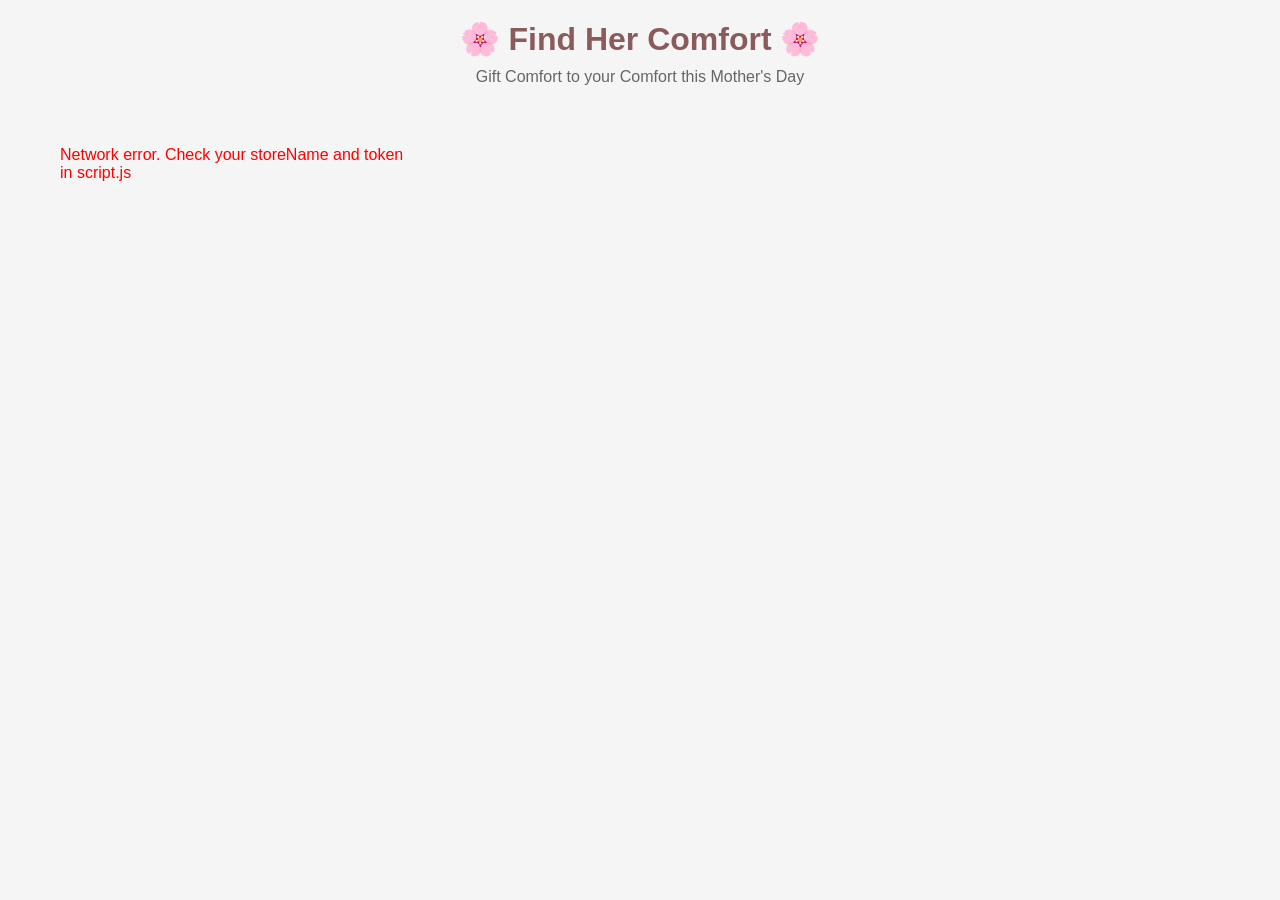
==== index.html @ 188593ad "basic produc-grid skeleton, add to cart modal, mobile responsiveness - implemented" ====
<!DOCTYPE html>
<html lang="en">
<head>
    <meta charset="UTF-8">
    <meta name="viewport" content="width=device-width, initial-scale=1.0">
    <title>Mother's Day Collection - Frido</title>
    <link rel="stylesheet" href="style.css">
    <link rel="stylesheet" href="modal.css">
</head>
<body>
    <!-- Header -->
    <div class="header">
        <h1>🌸 Find Her Comfort 🌸</h1>
        <p>Gift Comfort to your Comfort this Mother's Day</p>
    </div>

    <!-- Products Section -->
    <div class="products-container">
        <div class="products-grid" id="products-grid">
            <!-- Cards will be added here by JavaScript -->
        </div>
    </div>

    <!-- Size Selection Modal -->
    <div id="modal" class="modal">
        <div class="modal-content">
            <span class="close" onclick="closeModal()">&times;</span>
            
            <h3>Select Size</h3>
            
            <div id="size-list" class="size-list">
                <!-- Size buttons will be added here -->
            </div>

            <div id="error-msg">

            </div>
            
            <button id="add-btn" class="modal-add-btn" onclick="addToCart()">
                ADD TO CART
            </button>
        </div>
    </div>

    <script src="script.js"></script>
</body>
</html>
---- style.css ----
/* Reset */
* {
    margin: 0;
    padding: 0;
    box-sizing: border-box;
}

body {
    font-family: Arial, sans-serif;
    background: #f5f5f5;
    padding: 20px;
}

/* Header */
.header {
    text-align: center;
    margin-bottom: 40px;
}

.header h1 {
    color: #8B5A5A;
    font-size: 2rem;
    margin-bottom: 10px;
}

.header p {
    color: #666;
}

/* Products Container */
.products-container {
    max-width: 1200px;
    margin: 0 auto;
}

/* Desktop - Grid Layout */
.products-grid {
    display: grid;
    grid-template-columns: repeat(3, 1fr);
    gap: 20px;
}

/* Product Card */
.product-card {
    background: #FFF5F5;
    border-radius: 12px;
    overflow: hidden;
    transition: transform 0.3s;
}

.product-card:hover {
    transform: translateY(-5px);
}

/* Card Image */
.card-image {
    width: 100%;
    height: 250px;
    overflow: hidden;
    background: #fff;
}

.card-image img {
    width: 100%;
    height: 100%;
    object-fit: cover;
    transition: transform 0.3s;
}

.product-card:hover .card-image img {
    transform: scale(1.1);
}

/* Card Content */
.card-content {
    padding: 20px;
}

.product-title {
    font-size: 1.1rem;
    margin-bottom: 5px;
    color: #333;
}

.product-vendor {
    font-size: 0.9rem;
    color: #888;
    margin-bottom: 15px;
}

/* Price Info */
.price-info {
    margin-bottom: 15px;
}

.discount-badge {
    background: #fee2e2;
    color: #ef4444;
    padding: 4px 10px;
    border-radius: 20px;
    font-size: 0.75rem;
    font-weight: bold;
    display: inline-block;
    margin-bottom: 10px;
}

.prices {
    display: flex;
    gap: 10px;
    align-items: center;
}

.original-price {
    color: #888;
    text-decoration: line-through;
    font-size: 0.9rem;
}

.sale-price {
    color: #10B981;
    font-size: 1.3rem;
    font-weight: bold;
}

/* Button */
.add-to-cart-btn {
    width: 100%;
    background: #FFD700;
    border: none;
    padding: 12px;
    border-radius: 8px;
    font-weight: bold;
    cursor: pointer;
    transition: background 0.3s;
}

.add-to-cart-btn:hover {
    background: #FFC700;
}

/* Mobile - Horizontal Scroll */
@media (max-width: 768px) {
    .products-grid {
        display: flex;
        overflow-x: auto;
        gap: 15px;
        scroll-snap-type: x mandatory;
        -webkit-overflow-scrolling: touch;
        padding-bottom: 10px;
    }
    
    .product-card {
        min-width: 45%;
        flex-shrink: 0;
        scroll-snap-align: start;
    }
    
    .card-image {
        height: 200px;
    }
}

/* Hide scrollbar but keep functionality */
.products-grid::-webkit-scrollbar {
    height: 8px;
}

.products-grid::-webkit-scrollbar-track {
    background: #f1f1f1;
    border-radius: 10px;
}

.products-grid::-webkit-scrollbar-thumb {
    background: #FFD700;
    border-radius: 10px;
}
---- modal.css ----
/* Modal Styles */
.modal {
    display: none;
    position: fixed;
    top: 0;
    left: 0;
    width: 100%;
    height: 100%;
    background: rgba(0, 0, 0, 0.5);
    align-items: center;
    justify-content: center;
    z-index: 1000;
}

.modal-content {
    background: white;
    padding: 30px;
    border-radius: 12px;
    max-width: 500px;
    width: 90%;
    position: relative;
}

.close {
    position: absolute;
    top: 15px;
    right: 20px;
    font-size: 2rem;
    cursor: pointer;
    color: #888;
}

.close:hover {
    color: #333;
}

.modal-content h3 {
    margin-bottom: 20px;
    color: #333;
}

/* Size List */
.size-list {
    display: flex;
    gap: 10px;
    flex-wrap: wrap;
    margin-bottom: 20px;
}

.size-btn {
    padding: 10px 20px;
    border: 2px solid #ddd;
    background: white;
    border-radius: 8px;
    cursor: pointer;
    font-weight: bold;
    transition: all 0.2s;
}

.size-btn:hover:not(:disabled) {
    border-color: #FFD700;
    background: #FFFBF0;
}

.size-btn.selected {
    background: #FFD700;
    border-color: #FFD700;
}

.size-btn:disabled {
    opacity: 0.3;
    cursor: not-allowed;
    text-decoration: line-through;
}

/* Modal Add Button */
.modal-add-btn {
    width: 100%;
    background: #FFD700;
    border: none;
    padding: 15px;
    border-radius: 8px;
    font-weight: bold;
    cursor: pointer;
    font-size: 1rem;
    transition: background 0.3s;
}

.modal-add-btn:hover {
    background: #FFC700;
}
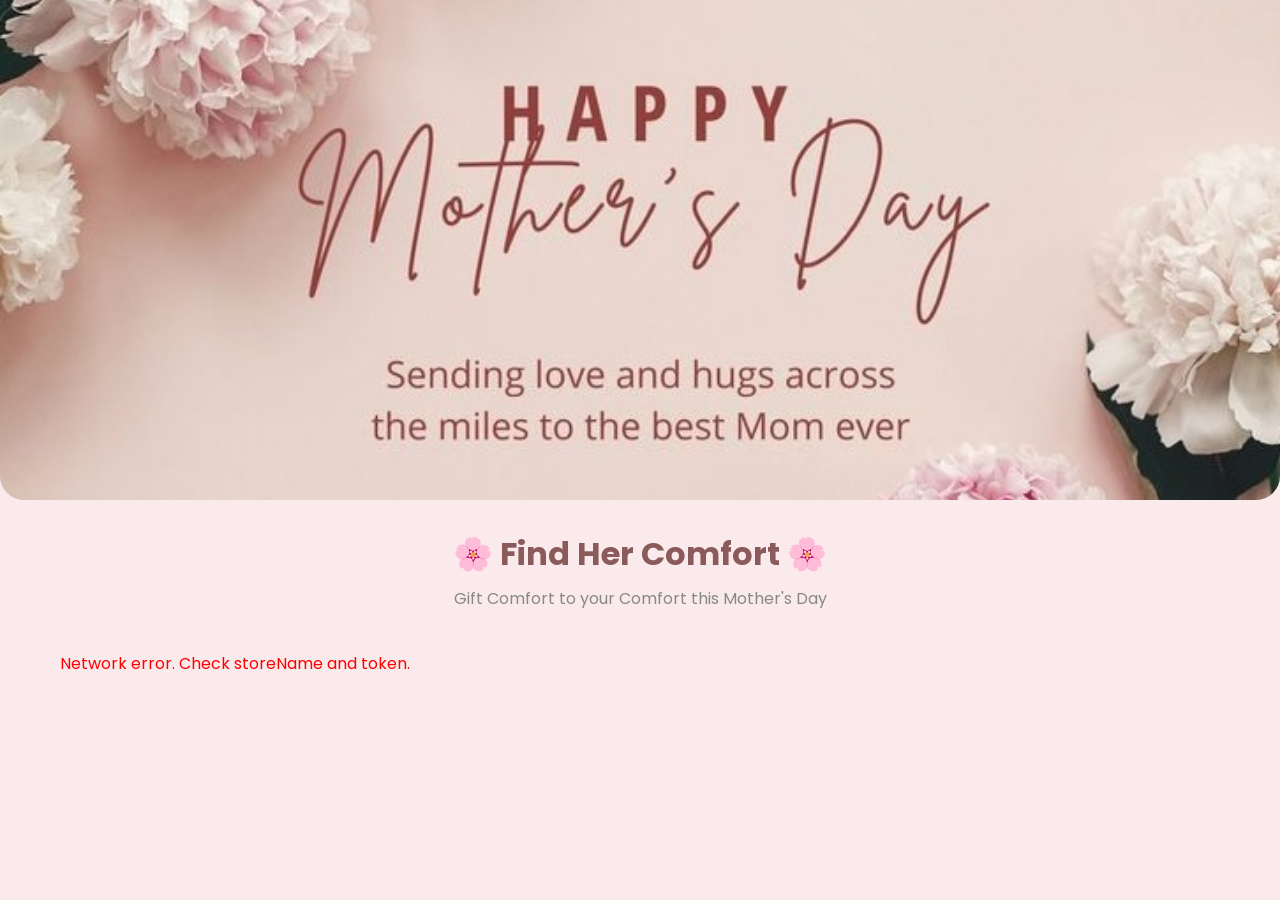
==== commit e313f561: "css styling; add to cart and select size functionality refactoring" ====
--- a/index.html
+++ b/index.html
@@ -4,41 +4,33 @@
     <meta charset="UTF-8">
     <meta name="viewport" content="width=device-width, initial-scale=1.0">
     <title>Mother's Day Collection - Frido</title>
+    <link rel="preconnect" href="https://fonts.googleapis.com">
+    <link rel="preconnect" href="https://fonts.gstatic.com" crossorigin>
+    <link href="https://fonts.googleapis.com/css2?family=Poppins:wght@400;500;600;700&display=swap" rel="stylesheet">
     <link rel="stylesheet" href="style.css">
     <link rel="stylesheet" href="modal.css">
 </head>
 <body>
-    <!-- Header -->
+
+    <img src="assets/cover.jpg" alt="Mother's Day" class="header-cover">
+
     <div class="header">
         <h1>🌸 Find Her Comfort 🌸</h1>
         <p>Gift Comfort to your Comfort this Mother's Day</p>
     </div>
 
-    <!-- Products Section -->
     <div class="products-container">
         <div class="products-grid" id="products-grid">
-            <!-- Cards will be added here by JavaScript -->
+            <!-- cards rendering here -->
         </div>
     </div>
 
-    <!-- Size Selection Modal -->
+    <!-- size modal -->
     <div id="modal" class="modal">
-        <div class="modal-content">
-            <span class="close" onclick="closeModal()">&times;</span>
-            
-            <h3>Select Size</h3>
-            
-            <div id="size-list" class="size-list">
-                <!-- Size buttons will be added here -->
-            </div>
-
-            <div id="error-msg">
-
-            </div>
-            
-            <button id="add-btn" class="modal-add-btn" onclick="addToCart()">
-                ADD TO CART
-            </button>
+        <div class="modal-box">
+            <span class="modal-close" onclick="closeModal()">&times;</span>
+            <h3>Choose a Size</h3>
+            <div id="size-list" class="size-list"></div>
         </div>
     </div>
 
--- a/style.css
+++ b/style.css
@@ -1,4 +1,3 @@
-/* Reset */
 * {
     margin: 0;
     padding: 0;
@@ -6,102 +5,133 @@
 }
 
 body {
-    font-family: Arial, sans-serif;
-    background: #f5f5f5;
-    padding: 20px;
-}
-
-/* Header */
+    font-family: 'Poppins', sans-serif;
+    background: rgb(251, 234, 236);
+}
+
+.header-cover {
+    width: 100%;
+    height: 500px;
+    object-fit: cover;
+    object-position: center;
+    display: block;
+    border-radius: 0 0 24px 24px;
+}
+
 .header {
     text-align: center;
-    margin-bottom: 40px;
+    padding: 30px 20px 40px;
 }
 
 .header h1 {
     color: #8B5A5A;
     font-size: 2rem;
-    margin-bottom: 10px;
+    margin-bottom: 8px;
 }
 
 .header p {
-    color: #666;
-}
-
-/* Products Container */
+    color: #888;
+    font-size: 1rem;
+}
+
 .products-container {
     max-width: 1200px;
     margin: 0 auto;
-}
-
-/* Desktop - Grid Layout */
+    padding: 0 20px 50px;
+}
+
 .products-grid {
     display: grid;
     grid-template-columns: repeat(3, 1fr);
-    gap: 20px;
-}
-
-/* Product Card */
+    gap: 25px;
+    padding-bottom: 20px;
+}
+
 .product-card {
-    background: #FFF5F5;
+    background: #faeeef;
     border-radius: 12px;
     overflow: hidden;
+    border: 0.5px solid #d8aeae;
     transition: transform 0.3s;
 }
 
 .product-card:hover {
-    transform: translateY(-5px);
-}
-
-/* Card Image */
+    transform: translateY(-4px);
+}
+
 .card-image {
     width: 100%;
-    height: 250px;
+    aspect-ratio: 1 / 1;
     overflow: hidden;
-    background: #fff;
+    background: white;
+    position: relative;
+    border-radius: 0 0 20px 20px;
 }
 
 .card-image img {
     width: 100%;
     height: 100%;
     object-fit: cover;
+    display: block;
     transition: transform 0.3s;
 }
 
 .product-card:hover .card-image img {
-    transform: scale(1.1);
-}
-
-/* Card Content */
+    transform: scale(1.08);
+}
+
+/* gradient overlay on image */
+.card-image::after {
+    content: '';
+    position: absolute;
+    bottom: 0;
+    left: 0;
+    width: 100%;
+    height: 40%;
+    background: linear-gradient(to top, rgba(251, 234, 236, 0.5), transparent);
+    pointer-events: none;
+}
+
 .card-content {
-    padding: 20px;
+    padding: 18px;
+}
+
+.product-title-wrap {
+    height: 3.5rem;
+    overflow: hidden;
+    margin-bottom: 4px;
 }
 
 .product-title {
-    font-size: 1.1rem;
-    margin-bottom: 5px;
+    font-size: 1.2rem;
     color: #333;
+    line-height: 1.3;
 }
 
 .product-vendor {
     font-size: 0.9rem;
     color: #888;
-    margin-bottom: 15px;
-}
-
-/* Price Info */
-.price-info {
-    margin-bottom: 15px;
+    margin-bottom: 12px;
+    line-height: 1.3;
+}
+
+.price-row {
+    display: flex;
+    align-items: center;
+    justify-content: space-between;
+    gap: 10px;
+    margin-bottom: 14px;
 }
 
 .discount-badge {
     background: #fee2e2;
     color: #ef4444;
-    padding: 4px 10px;
+    padding: 6px 12px;
     border-radius: 20px;
-    font-size: 0.75rem;
-    font-weight: bold;
+    font-size: 0.85rem;
+    font-weight: 600;
     display: inline-block;
-    margin-bottom: 10px;
+    margin-bottom: 8px;
 }
 
 .prices {
@@ -111,58 +141,126 @@
 }
 
 .original-price {
-    color: #888;
+    color: #999;
     text-decoration: line-through;
     font-size: 0.9rem;
 }
 
 .sale-price {
     color: #10B981;
-    font-size: 1.3rem;
-    font-weight: bold;
-}
-
-/* Button */
+    font-size: 1.25rem;
+    font-weight: 700;
+}
+
+.size-display {
+    padding: 6px 12px;
+    border: 1px solid #d8aeae;
+    border-radius: 8px;
+    background: #fffafa;
+    color: #8B5A5A;
+    font-size: 0.85rem;
+    font-weight: 600;
+    white-space: nowrap;
+}
+
+.size-display.has-size {
+    border-color: #10B981;
+    background: #ecfdf5;
+    color: #047857;
+}
+
+.card-buttons {
+    display: flex;
+    gap: 10px;
+}
+
+.select-size-btn,
 .add-to-cart-btn {
-    width: 100%;
+    flex: 1;
+    padding: 10px;
+    border: none;
+    border-radius: 8px;
+    font-family: 'Poppins', sans-serif;
+    font-weight: 600;
+    font-size: 0.85rem;
+    cursor: pointer;
+    transition: background 0.2s;
+}
+
+.select-size-btn {
+    background: #fff;
+    border: 1.5px solid #d8aeae;
+    color: #8B5A5A;
+}
+
+.select-size-btn:hover {
+    background: #fff0f0;
+}
+
+.add-to-cart-btn {
     background: #FFD700;
-    border: none;
-    padding: 12px;
-    border-radius: 8px;
-    font-weight: bold;
-    cursor: pointer;
-    transition: background 0.3s;
+    color: #333;
 }
 
 .add-to-cart-btn:hover {
     background: #FFC700;
 }
 
-/* Mobile - Horizontal Scroll */
+.price-row {
+    align-items: flex-start;   /* aligns size with badge at the top */
+}
+
 @media (max-width: 768px) {
+    .header-cover {
+        height: 280px;
+    }
+
+    .header h1 {
+        font-size: 1.5rem;
+    }
+
     .products-grid {
         display: flex;
         overflow-x: auto;
-        gap: 15px;
+        gap: 12px;
         scroll-snap-type: x mandatory;
         -webkit-overflow-scrolling: touch;
-        padding-bottom: 10px;
-    }
-    
+    }
+
     .product-card {
-        min-width: 45%;
+        min-width: 46%;
+        width: 46%;          
+        max-width: 46%;
         flex-shrink: 0;
         scroll-snap-align: start;
     }
-    
-    .card-image {
-        height: 200px;
-    }
-}
-
-/* Hide scrollbar but keep functionality */
+
+    .product-title-wrap {
+        height: 2.8rem;
+    }
+
+    .product-title {
+        font-size: 1rem;
+    }
+
+    .product-vendor {
+        font-size: 0.75rem;
+    }
+
+    .card-buttons {
+        flex-direction: column;
+        gap: 8px;
+    }
+
+    .size-display, .discount-badge {
+        font-size: 0.75rem;
+        padding: 4px 8px;
+    }
+
+}
+
 .products-grid::-webkit-scrollbar {
-    height: 8px;
+    height: 6px;
 }
 
 .products-grid::-webkit-scrollbar-track {
--- a/modal.css
+++ b/modal.css
@@ -1,4 +1,4 @@
-/* Modal Styles */
+/* size modal */
 .modal {
     display: none;
     position: fixed;
@@ -6,60 +6,63 @@
     left: 0;
     width: 100%;
     height: 100%;
-    background: rgba(0, 0, 0, 0.5);
+    background: rgba(0, 0, 0, 0.4);
     align-items: center;
     justify-content: center;
-    z-index: 1000;
+    z-index: 100;
 }
 
-.modal-content {
+.modal-box {
     background: white;
     padding: 30px;
-    border-radius: 12px;
-    max-width: 500px;
+    border-radius: 16px;
     width: 90%;
+    max-width: 420px;
     position: relative;
 }
 
-.close {
-    position: absolute;
-    top: 15px;
-    right: 20px;
-    font-size: 2rem;
-    cursor: pointer;
-    color: #888;
+.modal-box h3 {
+    margin-bottom: 20px;
+    color: #333;
+    font-size: 1.1rem;
 }
 
-.close:hover {
+.modal-close {
+    position: absolute;
+    top: 12px;
+    right: 18px;
+    font-size: 1.8rem;
+    cursor: pointer;
+    color: #999;
+    background: none;
+    border: none;
+}
+
+.modal-close:hover {
     color: #333;
 }
 
-.modal-content h3 {
-    margin-bottom: 20px;
-    color: #333;
-}
-
-/* Size List */
 .size-list {
     display: flex;
     gap: 10px;
     flex-wrap: wrap;
-    margin-bottom: 20px;
 }
 
 .size-btn {
     padding: 10px 20px;
     border: 2px solid #ddd;
     background: white;
-    border-radius: 8px;
+    border-radius: 25px;
+    font-family: 'Poppins', sans-serif;
+    font-size: 0.9rem;
+    font-weight: 600;
     cursor: pointer;
-    font-weight: bold;
     transition: all 0.2s;
 }
 
 .size-btn:hover:not(:disabled) {
     border-color: #FFD700;
-    background: #FFFBF0;
+    background: #fffceb;
 }
 
 .size-btn.selected {
@@ -72,20 +75,3 @@
     cursor: not-allowed;
     text-decoration: line-through;
 }
-
-/* Modal Add Button */
-.modal-add-btn {
-    width: 100%;
-    background: #FFD700;
-    border: none;
-    padding: 15px;
-    border-radius: 8px;
-    font-weight: bold;
-    cursor: pointer;
-    font-size: 1rem;
-    transition: background 0.3s;
-}
-
-.modal-add-btn:hover {
-    background: #FFC700;
-}
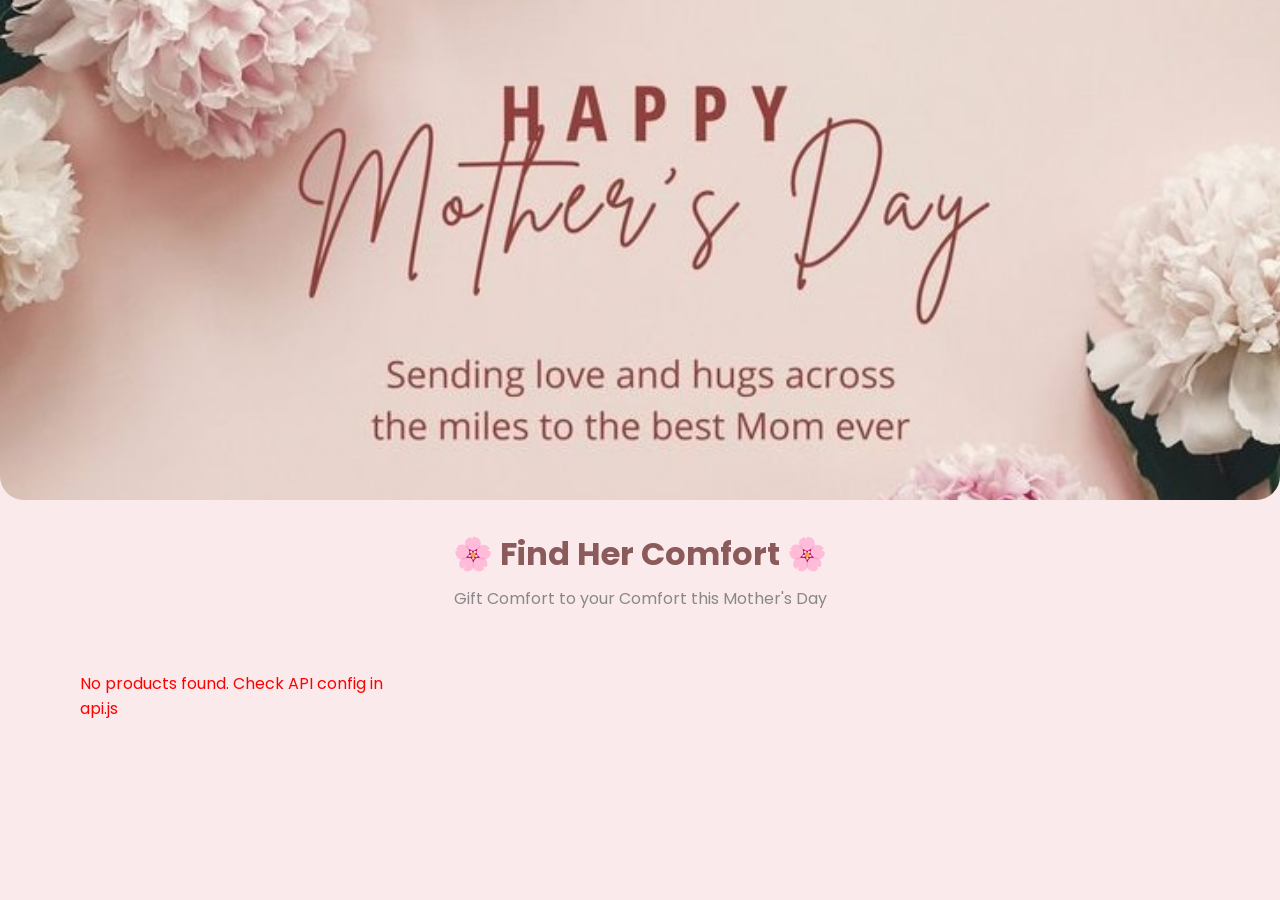
==== commit 6863de2f: "redefined folder structure" ====
--- a/index.html
+++ b/index.html
@@ -7,8 +7,9 @@
     <link rel="preconnect" href="https://fonts.googleapis.com">
     <link rel="preconnect" href="https://fonts.gstatic.com" crossorigin>
     <link href="https://fonts.googleapis.com/css2?family=Poppins:wght@400;500;600;700&display=swap" rel="stylesheet">
-    <link rel="stylesheet" href="style.css">
-    <link rel="stylesheet" href="modal.css">
+    <!-- CSS - updated paths -->
+    <link rel="stylesheet" href="src/css/style.css">
+    <link rel="stylesheet" href="src/css/modal.css">
 </head>
 <body>
 
@@ -29,11 +30,20 @@
     <div id="modal" class="modal">
         <div class="modal-box">
             <span class="modal-close" onclick="closeModal()">&times;</span>
-            <h3>Choose a Size</h3>
+            <h3>Select a Size</h3>
             <div id="size-list" class="size-list"></div>
         </div>
     </div>
 
-    <script src="script.js"></script>
+    <div id="error-popup" class="error-popup">
+    <div class="error-popup-content">
+        <p>Please select a size first!</p>
+        <button onclick="closeErrorPopup()">OK</button>
+    </div>
+</div>
+
+    <script defer src="src/js/api.js"></script>
+    <script defer src="src/js/app.js"></script>
+
 </body>
-</html>
+</html>
--- a/src/css/style.css
+++ b/src/css/style.css
@@ -0,0 +1,275 @@
+* {
+    margin: 0;
+    padding: 0;
+    box-sizing: border-box;
+}
+
+body {
+    font-family: 'Poppins', sans-serif;
+    background: rgb(251, 234, 236);
+}
+
+.header-cover {
+    width: 100%;
+    height: 500px;
+    object-fit: cover;
+    object-position: center;
+    display: block;
+    border-radius: 0 0 24px 24px;
+}
+
+.header {
+    text-align: center;
+    padding: 30px 20px 40px;
+}
+
+.header h1 {
+    color: #8B5A5A;
+    font-size: 2rem;
+    margin-bottom: 8px;
+}
+
+.header p {
+    color: #888;
+    font-size: 1rem;
+}
+
+.products-container {
+    max-width: 1200px;
+    margin: 0 auto;
+    padding: 0 20px 50px;
+}
+
+.products-grid {
+    display: grid;
+    grid-template-columns: repeat(3, 1fr);
+    gap: 25px;
+    padding-bottom: 20px;
+}
+
+.product-card {
+    background: #faeeef;
+    border-radius: 12px;
+    overflow: hidden;
+    border: 0.5px solid #d8aeae;
+    transition: transform 0.3s;
+}
+
+.product-card:hover {
+    transform: translateY(-4px);
+}
+
+.card-image {
+    width: 100%;
+    aspect-ratio: 1 / 1;
+    overflow: hidden;
+    background: white;
+    position: relative;
+    border-radius: 0 0 20px 20px;
+}
+
+.card-image img {
+    width: 100%;
+    height: 100%;
+    object-fit: cover;
+    display: block;
+    transition: transform 0.3s;
+}
+
+.product-card:hover .card-image img {
+    transform: scale(1.08);
+}
+
+/* gradient overlay on image */
+.card-image::after {
+    content: '';
+    position: absolute;
+    bottom: 0;
+    left: 0;
+    width: 100%;
+    height: 40%;
+    background: linear-gradient(to top, rgba(251, 234, 236, 0.5), transparent);
+    pointer-events: none;
+}
+
+.card-content {
+    padding: 18px;
+}
+
+.product-title-wrap {
+    height: 3.5rem;
+    overflow: hidden;
+    margin-bottom: 4px;
+}
+
+.product-title {
+    font-size: 1.2rem;
+    color: #333;
+    line-height: 1.3;
+}
+
+.product-description {
+    font-size: 0.9rem;
+    color: #888;
+    margin-bottom: 12px;
+    line-height: 1.3;
+}
+
+.price-row {
+    display: flex;
+    align-items: center;
+    justify-content: space-between;
+    gap: 10px;
+    margin-bottom: 14px;
+}
+
+.discount-badge {
+    background: #fee2e2;
+    color: #ef4444;
+    padding: 6px 12px;
+    border-radius: 20px;
+    font-size: 0.85rem;
+    font-weight: 600;
+    display: inline-block;
+    margin-bottom: 8px;
+}
+
+.prices {
+    display: flex;
+    gap: 10px;
+    align-items: center;
+}
+
+.original-price {
+    color: #999;
+    text-decoration: line-through;
+    font-size: 0.9rem;
+}
+
+.sale-price {
+    color: #10B981;
+    font-size: 1.25rem;
+    font-weight: 700;
+}
+
+.size-display {
+    padding: 6px 12px;
+    border: 1px solid #d8aeae;
+    border-radius: 8px;
+    background: #fffafa;
+    color: #8B5A5A;
+    font-size: 0.85rem;
+    font-weight: 600;
+    white-space: nowrap;
+}
+
+.size-display.has-size {
+    border-color: #10B981;
+    background: #ecfdf5;
+    color: #047857;
+}
+
+.card-buttons {
+    display: flex;
+    gap: 10px;
+}
+
+.select-size-btn,
+.add-to-cart-btn {
+    flex: 1;
+    padding: 10px;
+    border: none;
+    border-radius: 8px;
+    font-family: 'Poppins', sans-serif;
+    font-weight: 600;
+    font-size: 0.85rem;
+    cursor: pointer;
+    transition: background 0.2s;
+}
+
+.select-size-btn {
+    background: #fff;
+    border: 1.5px solid #d8aeae;
+    color: #8B5A5A;
+}
+
+.select-size-btn:hover {
+    background: #fff0f0;
+}
+
+.add-to-cart-btn {
+    background: #FFD700;
+    color: #333;
+}
+
+.add-to-cart-btn:hover {
+    background: #FFC700;
+}
+
+.price-row {
+    align-items: flex-start;   /* aligns size with badge at the top */
+}
+
+@media (max-width: 768px) {
+    .header-cover {
+        height: 280px;
+    }
+
+    .header h1 {
+        font-size: 1.5rem;
+    }
+
+    .products-grid {
+        display: flex;
+        overflow-x: auto;
+        gap: 12px;
+        scroll-snap-type: x mandatory;
+        -webkit-overflow-scrolling: touch;
+    }
+
+    .product-card {
+        min-width: 60%;
+        width: 60%;          
+        max-width: 53%;
+        flex-shrink: 0;
+        scroll-snap-align: start;
+    }
+
+    .product-title-wrap {
+        height: 3.5rem;
+    }
+
+    .product-title {
+        font-size: 1.3rem;
+    }
+
+    .product-description {
+        font-size: 0.7rem;
+    }
+
+    .card-buttons {
+        flex-direction: column;
+        gap: 8px;
+    }
+
+    .size-display, .discount-badge {
+        font-size: 0.75rem;
+        padding: 4px 8px;
+    }
+
+
+}
+
+.products-grid::-webkit-scrollbar {
+    height: 6px;
+}
+
+.products-grid::-webkit-scrollbar-track {
+    background: #f1f1f1;
+    border-radius: 10px;
+}
+
+.products-grid::-webkit-scrollbar-thumb {
+    background: #FFD700;
+    border-radius: 10px;
+}
--- a/src/css/modal.css
+++ b/src/css/modal.css
@@ -0,0 +1,121 @@
+/* size modal */
+.modal {
+    display: none;
+    position: fixed;
+    top: 0;
+    left: 0;
+    width: 100%;
+    height: 100%;
+    background: rgba(0, 0, 0, 0.4);
+    align-items: center;
+    justify-content: center;
+    z-index: 100;
+}
+
+.modal-box {
+    background: white;
+    padding: 30px;
+    border-radius: 16px;
+    width: 90%;
+    max-width: 420px;
+    position: relative;
+}
+
+.modal-box h3 {
+    margin-bottom: 20px;
+    color: #333;
+    font-size: 1.1rem;
+}
+
+.modal-close {
+    position: absolute;
+    top: 12px;
+    right: 18px;
+    font-size: 1.8rem;
+    cursor: pointer;
+    color: #999;
+    background: none;
+    border: none;
+}
+
+.modal-close:hover {
+    color: #333;
+}
+
+.size-list {
+    display: flex;
+    gap: 10px;
+    flex-wrap: wrap;
+}
+
+.size-btn {
+    padding: 10px 20px;
+    border: 2px solid #ddd;
+    background: white;
+    border-radius: 25px;
+    font-family: 'Poppins', sans-serif;
+    font-size: 0.9rem;
+    font-weight: 600;
+    cursor: pointer;
+    transition: all 0.2s;
+}
+
+.size-btn:hover:not(:disabled) {
+    border-color: #FFD700;
+    background: #fffceb;
+}
+
+.size-btn.selected {
+    background: #FFD700;
+    border-color: #FFD700;
+}
+
+.size-btn:disabled {
+    opacity: 0.3;
+    cursor: not-allowed;
+    text-decoration: line-through;
+}
+
+
+/* ─── Error Popup ─── */
+.error-popup {
+    display: none;
+    position: fixed;
+    top: 0;
+    left: 0;
+    width: 100%;
+    height: 100%;
+    background: rgba(0, 0, 0, 0.5);
+    align-items: center;
+    justify-content: center;
+    z-index: 200;
+}
+
+.error-popup-content {
+    background: white;
+    padding: 25px 30px;
+    border-radius: 12px;
+    text-align: center;
+    max-width: 300px;
+}
+
+.error-popup-content p {
+    margin-bottom: 15px;
+    color: #ef4444;
+    font-weight: 600;
+    font-size: 1rem;
+}
+
+.error-popup-content button {
+    background: #FFD700;
+    border: none;
+    padding: 10px 30px;
+    border-radius: 8px;
+    font-family: 'Poppins', sans-serif;
+    font-weight: 600;
+    cursor: pointer;
+}
+
+.error-popup-content button:hover {
+    background: #FFC700;
+}
